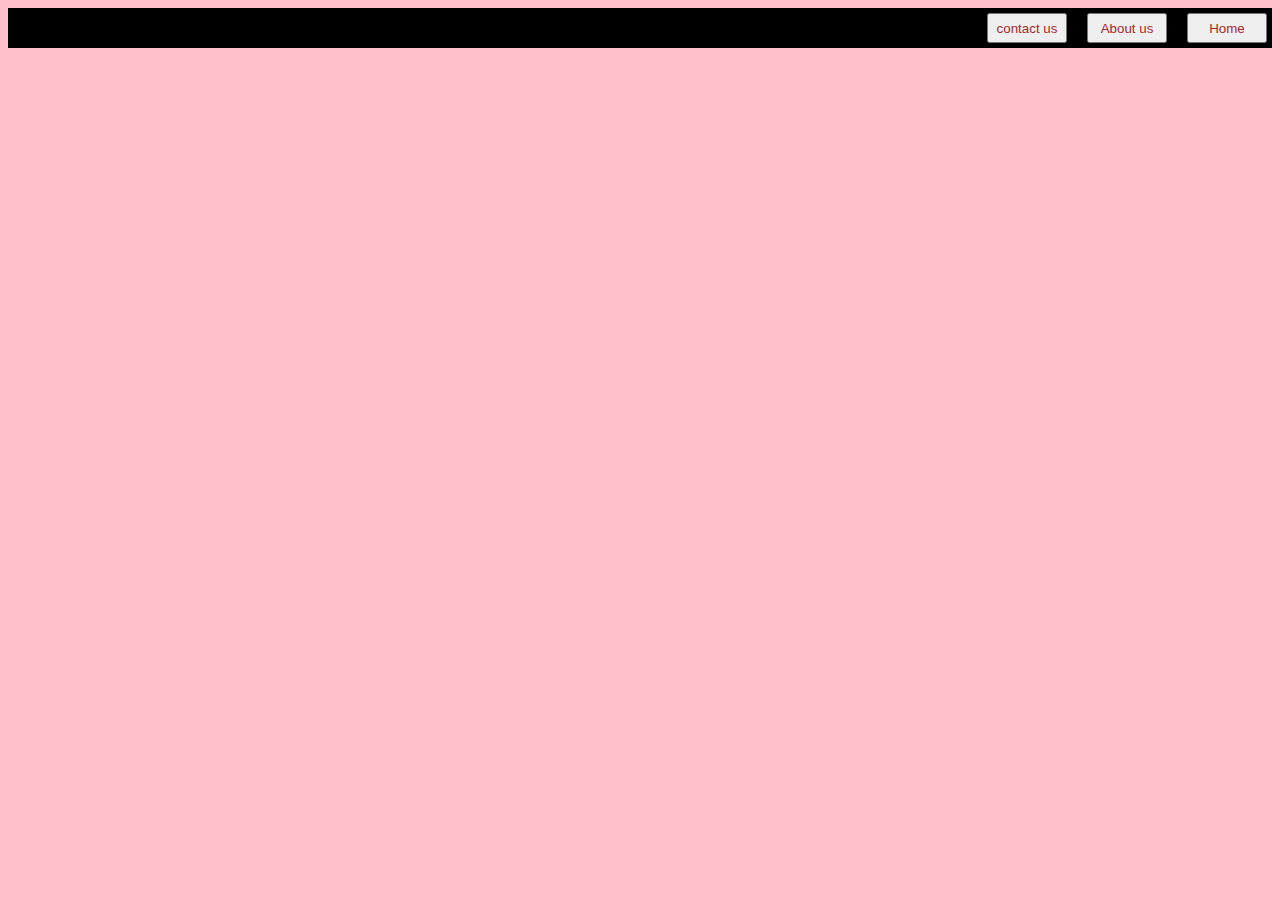
==== css/index.html @ 7ad759f9 "Starting" ====
<!DOCTYPE html>
<html lang="en">
<head>
    <meta charset="UTF-8">
    <meta name="viewport" content="width=device-width, initial-scale=1.0">
    <title>Document</title>
    <link rel="stylesheet" href="./style.css">
</head>
<body>
    <div class="container">
   <button>
            <a href="bnc">Home</a>
     
   </button>
        <button>
            <a href="bnc">About us</a>
        </button>
    <button>
            <a href="bnc">contact us</a>
        </button>
    </div>
</body>
</html>
---- css/style.css ----
body{
    background-color:pink;
}


.container{
    background-color: black;
    display:flex;
    flex-direction:row-reverse;
    border:5px solid black;
    /* justify-content: space-around; */
    size:20px;
    column-gap: 20px;


}
button{
    height: 30px;
    width:80px;
    
    /* background-color: rgb(192, 205, 50); */
}
a{
    text-decoration: none;
    color: brown;
}
button:hover{
  
    border:2px solid red;
    background-color: chartreuse;
}
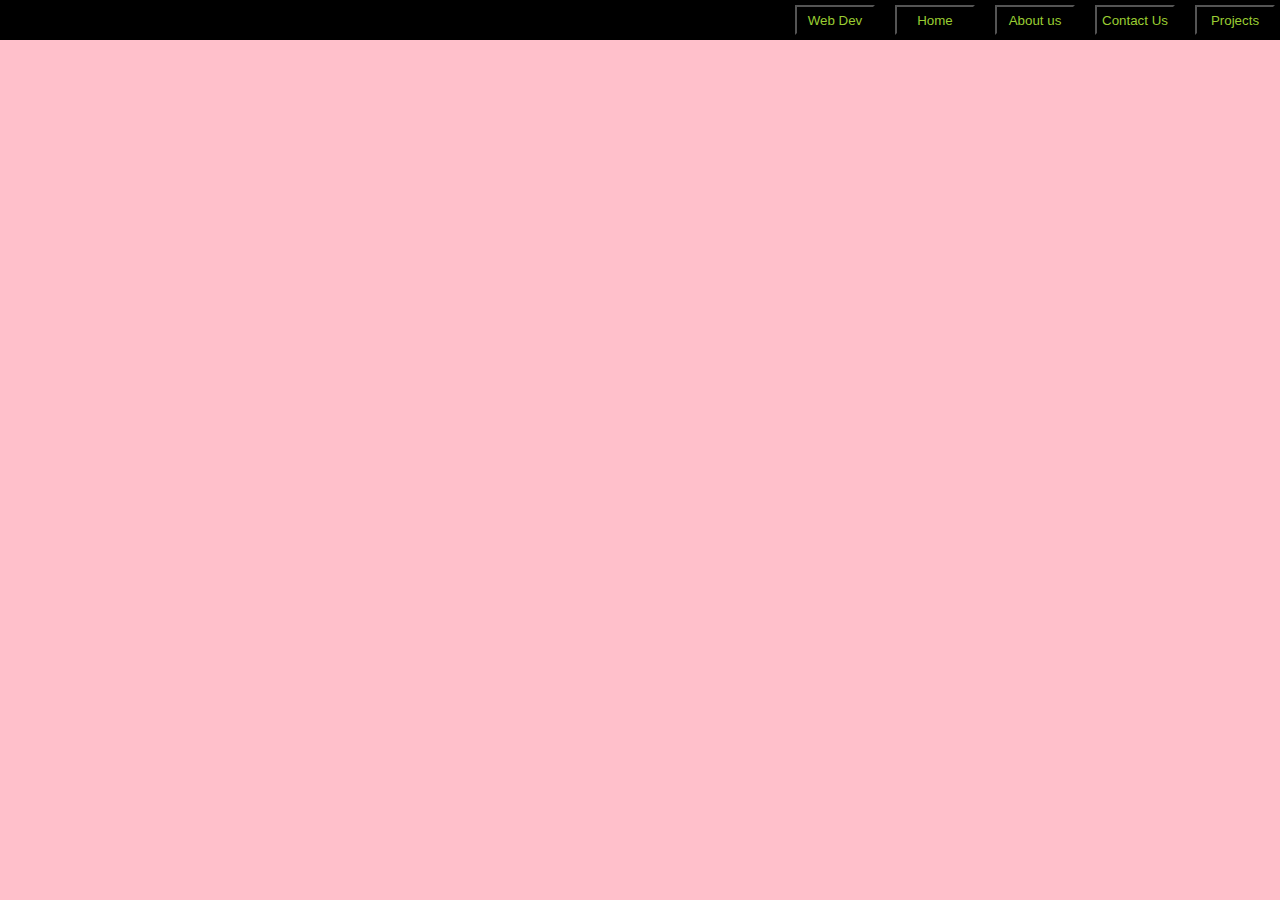
==== commit 99923cf3: "Update" ====
--- a/css/index.html
+++ b/css/index.html
@@ -3,21 +3,33 @@
 <head>
     <meta charset="UTF-8">
     <meta name="viewport" content="width=device-width, initial-scale=1.0">
-    <title>Document</title>
+    <title>Learning CSS</title>
     <link rel="stylesheet" href="./style.css">
 </head>
 <body>
     <div class="container">
-   <button>
+        <button>
+            <a href="bnc">Projects</a>
+        </button>
+        <button>
+            <a href="bnc">Contact Us</a>
+        </button>
+        <button>
+            <a href="bnc">About us</a>
+        </button>
+        <button>
             <a href="bnc">Home</a>
      
    </button>
         <button>
-            <a href="bnc">About us</a>
-        </button>
-    <button>
-            <a href="bnc">contact us</a>
-        </button>
+            <a href="bnc">Web Dev</a>
+     
+   </button>
+      
+  
+        
+   
+        
     </div>
 </body>
 </html>--- a/css/style.css
+++ b/css/style.css
@@ -1,31 +1,42 @@
 body{
     background-color:pink;
 }
+*{
+    margin:0px;
+    padding:0px;
+}
+p{
+    color:aliceblue;
+    margin-top: 5px;
+}
 
 
-.container{
+.container {
+    height: 30px;
     background-color: black;
     display:flex;
     flex-direction:row-reverse;
     border:5px solid black;
+  
     /* justify-content: space-around; */
-    size:20px;
     column-gap: 20px;
+    
 
 
 }
 button{
     height: 30px;
     width:80px;
+    background-color: black;
     
     /* background-color: rgb(192, 205, 50); */
 }
 a{
     text-decoration: none;
-    color: brown;
+    color: yellowgreen ;
 }
 button:hover{
   
     border:2px solid red;
-    background-color: chartreuse;
+    
 }